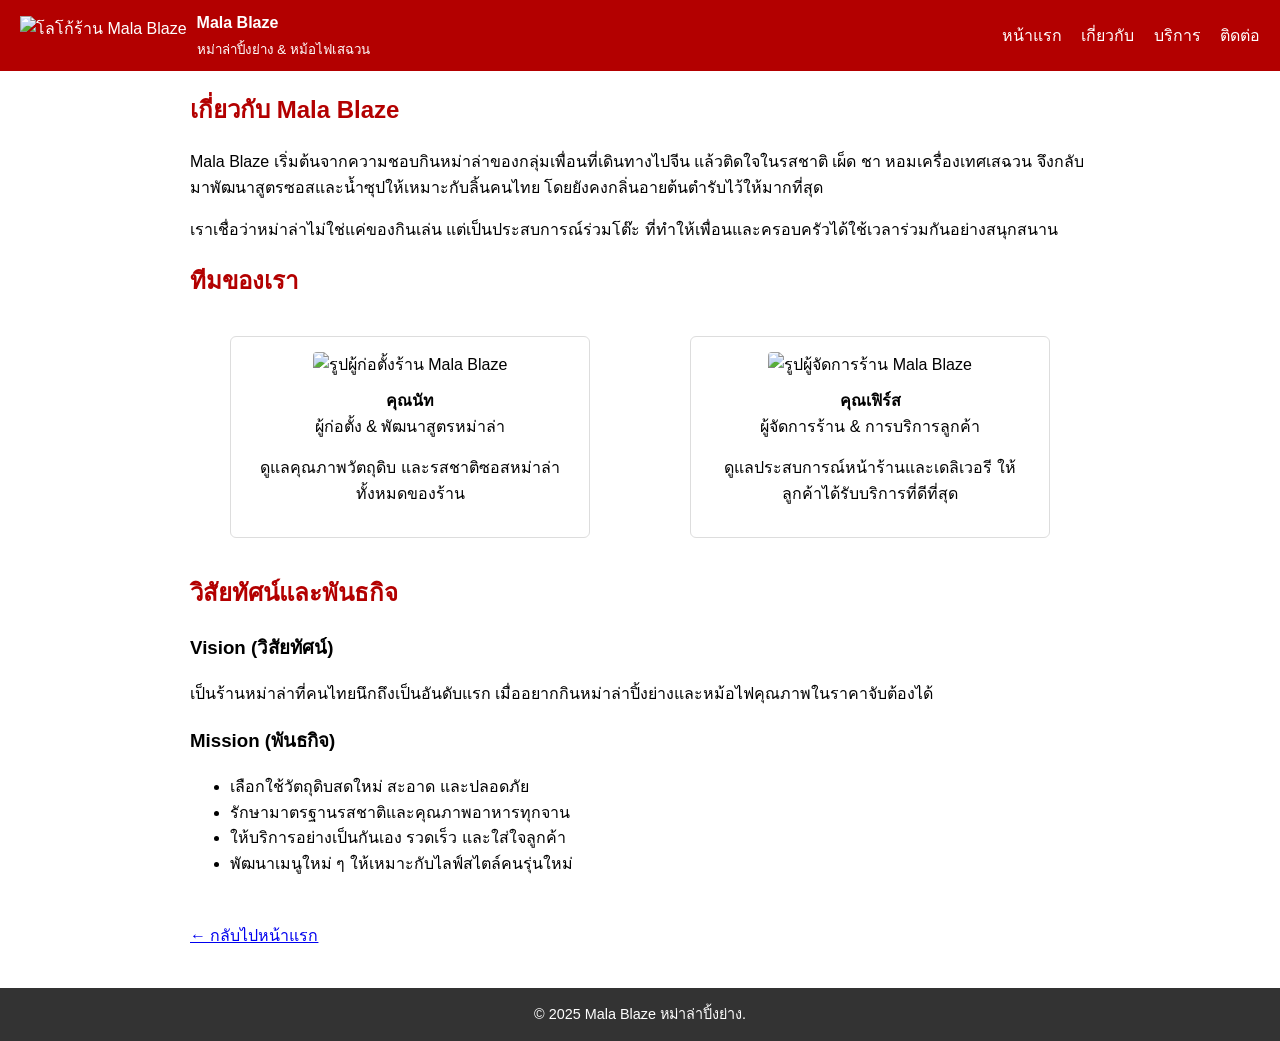
==== about.html @ f2743e8b "add about.html" ====
<!DOCTYPE html>
<html lang="th">
<head>
    <meta charset="UTF-8">
    <meta name="viewport" content="width=device-width, initial-scale=1.0">
    <title>เกี่ยวกับเรา - Mala Blaze หม่าล่าปิ้งย่าง</title>
    <meta name="description" content="เรื่องราวของร้าน Mala Blaze หม่าล่าปิ้งย่าง ทีมงาน และเป้าหมายในการเสิร์ฟหม่าล่าสไตล์เสฉวนให้คนไทย">
    <style>
        body {
            font-family: Arial, sans-serif;
            margin: 0;
            line-height: 1.6;
        }
        header {
            background: #b30000;
            color: #fff;
            padding: 10px 20px;
            display: flex;
            align-items: center;
            justify-content: space-between;
        }
        header img {
            height: 40px;
        }
        .logo-area {
            display: flex;
            align-items: center;
            gap: 10px;
        }
        nav a {
            color: #fff;
            text-decoration: none;
            margin-left: 15px;
        }
        nav a:hover {
            text-decoration: underline;
        }
        main {
            max-width: 900px;
            margin: 20px auto 40px;
            padding: 0 20px;
        }
        h1, h2 {
            color: #b30000;
        }
        .team-section {
            display: grid;
            gap: 20px;
        }
        @media (min-width: 768px) {
            .team-section {
                grid-template-columns: repeat(2, 1fr);
            }
        }
        figure {
            border: 1px solid #ddd;
            border-radius: 6px;
            padding: 15px;
            text-align: center;
        }
        figure img {
            max-width: 100%;
            height: 160px;
            object-fit: cover;
            border-radius: 4px;
        }
        figcaption {
            margin-top: 10px;
        }
        .back-link {
            margin-top: 30px;
            display: inline-block;
        }
        footer {
            text-align: center;
            padding: 15px;
            background: #333;
            color: #fff;
            font-size: 0.9rem;
        }
    </style>
</head>
<body>
    <!-- Header + Navigation -->
    <header>
        <div class="logo-area">
            <img src="images/logo.png" alt="โลโก้ร้าน Mala Blaze">
            <div>
                <strong>Mala Blaze</strong><br>
                <small>หม่าล่าปิ้งย่าง & หม้อไฟเสฉวน</small>
            </div>
        </div>
        <nav>
            <a href="index.html">หน้าแรก</a>
            <a href="about.html">เกี่ยวกับ</a>
            <a href="services.html">บริการ</a>
            <a href="contact.html">ติดต่อ</a>
        </nav>
    </header>

    <main>
        <!-- 2.1 เรื่องราวของบริษัท -->
        <section aria-labelledby="about-story">
            <h1 id="about-story">เกี่ยวกับ Mala Blaze</h1>
            <p>
                Mala Blaze เริ่มต้นจากความชอบกินหม่าล่าของกลุ่มเพื่อนที่เดินทางไปจีน
                แล้วติดใจในรสชาติ เผ็ด ชา หอมเครื่องเทศเสฉวน
                จึงกลับมาพัฒนาสูตรซอสและน้ำซุปให้เหมาะกับลิ้นคนไทย
                โดยยังคงกลิ่นอายต้นตำรับไว้ให้มากที่สุด
            </p>
            <p>
                เราเชื่อว่าหม่าล่าไม่ใช่แค่ของกินเล่น แต่เป็นประสบการณ์ร่วมโต๊ะ
                ที่ทำให้เพื่อนและครอบครัวได้ใช้เวลาร่วมกันอย่างสนุกสนาน
            </p>
        </section>

        <!-- 2.2 ทีม (ใช้ <figure> สําหรับแต่ละคน) -->
        <section aria-labelledby="team-title">
            <h2 id="team-title">ทีมของเรา</h2>
            <div class="team-section">
                <figure>
                    <img src="images/team-founder.jpg" alt="รูปผู้ก่อตั้งร้าน Mala Blaze">
                    <figcaption>
                        <strong>คุณนัท</strong><br>
                        ผู้ก่อตั้ง & พัฒนาสูตรหม่าล่า
                        <p>ดูแลคุณภาพวัตถุดิบ และรสชาติซอสหม่าล่าทั้งหมดของร้าน</p>
                    </figcaption>
                </figure>
                <figure>
                    <img src="images/team-manager.jpg" alt="รูปผู้จัดการร้าน Mala Blaze">
                    <figcaption>
                        <strong>คุณเฟิร์ส</strong><br>
                        ผู้จัดการร้าน & การบริการลูกค้า
                        <p>ดูแลประสบการณ์หน้าร้านและเดลิเวอรี ให้ลูกค้าได้รับบริการที่ดีที่สุด</p>
                    </figcaption>
                </figure>
                <!-- เพิ่มคนอื่นได้อีกโดยคัดลอก <figure> ไปวาง -->
            </div>
        </section>

        <!-- 2.3 Mission / Vision -->
        <section aria-labelledby="mv-title">
            <h2 id="mv-title">วิสัยทัศน์และพันธกิจ</h2>
            <h3>Vision (วิสัยทัศน์)</h3>
            <p>
                เป็นร้านหม่าล่าที่คนไทยนึกถึงเป็นอันดับแรก
                เมื่ออยากกินหม่าล่าปิ้งย่างและหม้อไฟคุณภาพในราคาจับต้องได้
            </p>
            <h3>Mission (พันธกิจ)</h3>
            <ul>
                <li>เลือกใช้วัตถุดิบสดใหม่ สะอาด และปลอดภัย</li>
                <li>รักษามาตรฐานรสชาติและคุณภาพอาหารทุกจาน</li>
                <li>ให้บริการอย่างเป็นกันเอง รวดเร็ว และใส่ใจลูกค้า</li>
                <li>พัฒนาเมนูใหม่ ๆ ให้เหมาะกับไลฟ์สไตล์คนรุ่นใหม่</li>
            </ul>
        </section>

        <!-- 2.4 Link กลับหน้าแรก -->
        <a href="index.html" class="back-link">← กลับไปหน้าแรก</a>
    </main>

    <footer>
        &copy; 2025 Mala Blaze หม่าล่าปิ้งย่าง.
    </footer>
</body>
</html>
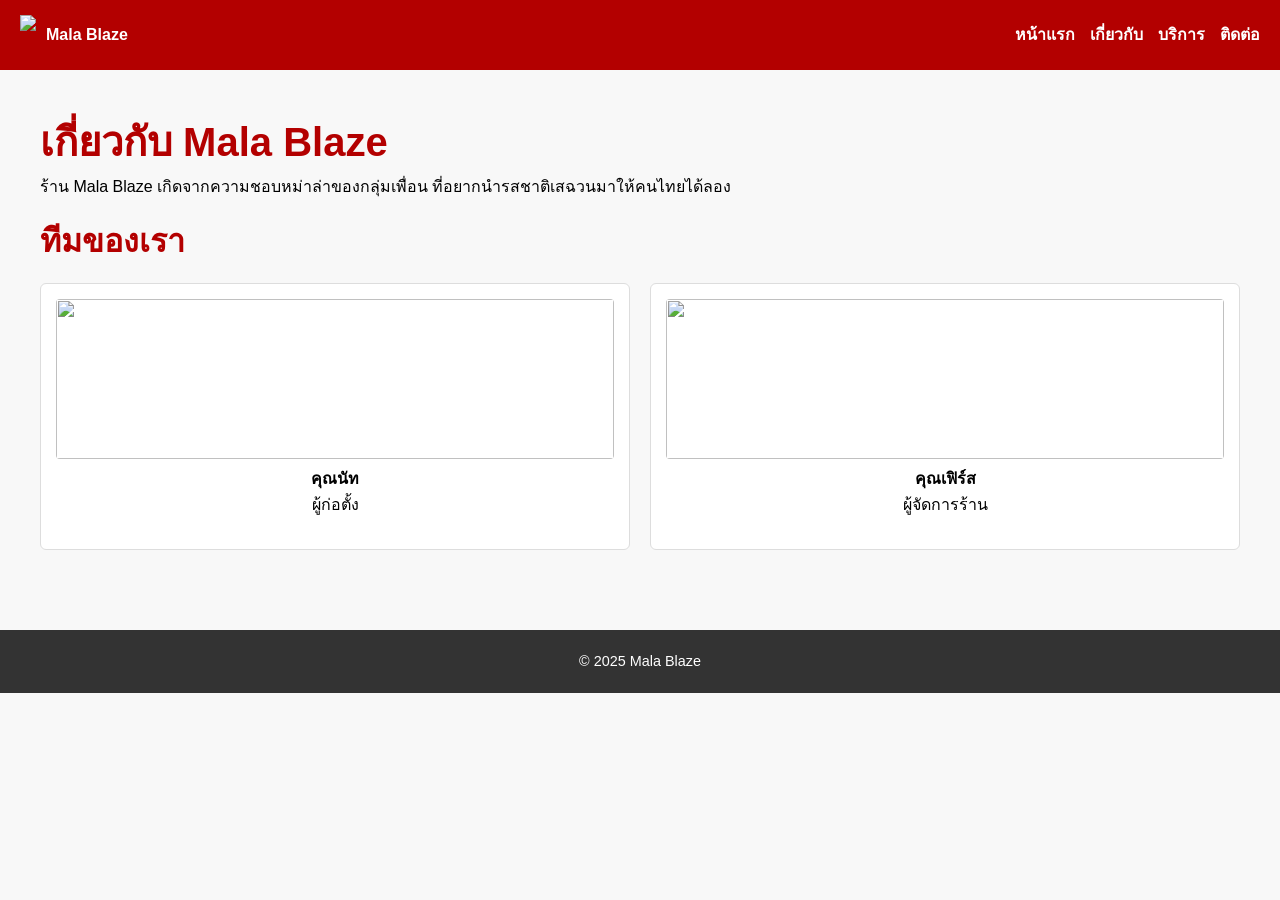
==== commit a02f695e: "Add assignment website" ====
--- a/about.html
+++ b/about.html
@@ -1,166 +1,74 @@
 <!DOCTYPE html>
 <html lang="th">
+
 <head>
-    <meta charset="UTF-8">
-    <meta name="viewport" content="width=device-width, initial-scale=1.0">
-    <title>เกี่ยวกับเรา - Mala Blaze หม่าล่าปิ้งย่าง</title>
-    <meta name="description" content="เรื่องราวของร้าน Mala Blaze หม่าล่าปิ้งย่าง ทีมงาน และเป้าหมายในการเสิร์ฟหม่าล่าสไตล์เสฉวนให้คนไทย">
-    <style>
-        body {
-            font-family: Arial, sans-serif;
-            margin: 0;
-            line-height: 1.6;
-        }
-        header {
-            background: #b30000;
-            color: #fff;
-            padding: 10px 20px;
-            display: flex;
-            align-items: center;
-            justify-content: space-between;
-        }
-        header img {
-            height: 40px;
-        }
-        .logo-area {
-            display: flex;
-            align-items: center;
-            gap: 10px;
-        }
-        nav a {
-            color: #fff;
-            text-decoration: none;
-            margin-left: 15px;
-        }
-        nav a:hover {
-            text-decoration: underline;
-        }
-        main {
-            max-width: 900px;
-            margin: 20px auto 40px;
-            padding: 0 20px;
-        }
-        h1, h2 {
-            color: #b30000;
-        }
-        .team-section {
-            display: grid;
-            gap: 20px;
-        }
-        @media (min-width: 768px) {
-            .team-section {
-                grid-template-columns: repeat(2, 1fr);
-            }
-        }
-        figure {
-            border: 1px solid #ddd;
-            border-radius: 6px;
-            padding: 15px;
-            text-align: center;
-        }
-        figure img {
-            max-width: 100%;
-            height: 160px;
-            object-fit: cover;
-            border-radius: 4px;
-        }
-        figcaption {
-            margin-top: 10px;
-        }
-        .back-link {
-            margin-top: 30px;
-            display: inline-block;
-        }
-        footer {
-            text-align: center;
-            padding: 15px;
-            background: #333;
-            color: #fff;
-            font-size: 0.9rem;
-        }
-    </style>
+
+<meta charset="UTF-8">
+<meta name="viewport" content="width=device-width, initial-scale=1.0">
+
+<link rel="stylesheet" href="css/styles.css">
+
+<title>เกี่ยวกับเรา</title>
+
 </head>
+
 <body>
-    <!-- Header + Navigation -->
-    <header>
-        <div class="logo-area">
-            <img src="images/logo.png" alt="โลโก้ร้าน Mala Blaze">
-            <div>
-                <strong>Mala Blaze</strong><br>
-                <small>หม่าล่าปิ้งย่าง & หม้อไฟเสฉวน</small>
-            </div>
-        </div>
-        <nav>
-            <a href="index.html">หน้าแรก</a>
-            <a href="about.html">เกี่ยวกับ</a>
-            <a href="services.html">บริการ</a>
-            <a href="contact.html">ติดต่อ</a>
-        </nav>
-    </header>
 
-    <main>
-        <!-- 2.1 เรื่องราวของบริษัท -->
-        <section aria-labelledby="about-story">
-            <h1 id="about-story">เกี่ยวกับ Mala Blaze</h1>
-            <p>
-                Mala Blaze เริ่มต้นจากความชอบกินหม่าล่าของกลุ่มเพื่อนที่เดินทางไปจีน
-                แล้วติดใจในรสชาติ เผ็ด ชา หอมเครื่องเทศเสฉวน
-                จึงกลับมาพัฒนาสูตรซอสและน้ำซุปให้เหมาะกับลิ้นคนไทย
-                โดยยังคงกลิ่นอายต้นตำรับไว้ให้มากที่สุด
-            </p>
-            <p>
-                เราเชื่อว่าหม่าล่าไม่ใช่แค่ของกินเล่น แต่เป็นประสบการณ์ร่วมโต๊ะ
-                ที่ทำให้เพื่อนและครอบครัวได้ใช้เวลาร่วมกันอย่างสนุกสนาน
-            </p>
-        </section>
+<header>
 
-        <!-- 2.2 ทีม (ใช้ <figure> สําหรับแต่ละคน) -->
-        <section aria-labelledby="team-title">
-            <h2 id="team-title">ทีมของเรา</h2>
-            <div class="team-section">
-                <figure>
-                    <img src="images/team-founder.jpg" alt="รูปผู้ก่อตั้งร้าน Mala Blaze">
-                    <figcaption>
-                        <strong>คุณนัท</strong><br>
-                        ผู้ก่อตั้ง & พัฒนาสูตรหม่าล่า
-                        <p>ดูแลคุณภาพวัตถุดิบ และรสชาติซอสหม่าล่าทั้งหมดของร้าน</p>
-                    </figcaption>
-                </figure>
-                <figure>
-                    <img src="images/team-manager.jpg" alt="รูปผู้จัดการร้าน Mala Blaze">
-                    <figcaption>
-                        <strong>คุณเฟิร์ส</strong><br>
-                        ผู้จัดการร้าน & การบริการลูกค้า
-                        <p>ดูแลประสบการณ์หน้าร้านและเดลิเวอรี ให้ลูกค้าได้รับบริการที่ดีที่สุด</p>
-                    </figcaption>
-                </figure>
-                <!-- เพิ่มคนอื่นได้อีกโดยคัดลอก <figure> ไปวาง -->
-            </div>
-        </section>
+<div class="logo-area">
+<img src="images/logo.png">
+<div>
+<strong>Mala Blaze</strong>
+</div>
+</div>
 
-        <!-- 2.3 Mission / Vision -->
-        <section aria-labelledby="mv-title">
-            <h2 id="mv-title">วิสัยทัศน์และพันธกิจ</h2>
-            <h3>Vision (วิสัยทัศน์)</h3>
-            <p>
-                เป็นร้านหม่าล่าที่คนไทยนึกถึงเป็นอันดับแรก
-                เมื่ออยากกินหม่าล่าปิ้งย่างและหม้อไฟคุณภาพในราคาจับต้องได้
-            </p>
-            <h3>Mission (พันธกิจ)</h3>
-            <ul>
-                <li>เลือกใช้วัตถุดิบสดใหม่ สะอาด และปลอดภัย</li>
-                <li>รักษามาตรฐานรสชาติและคุณภาพอาหารทุกจาน</li>
-                <li>ให้บริการอย่างเป็นกันเอง รวดเร็ว และใส่ใจลูกค้า</li>
-                <li>พัฒนาเมนูใหม่ ๆ ให้เหมาะกับไลฟ์สไตล์คนรุ่นใหม่</li>
-            </ul>
-        </section>
+<nav>
+<a href="index.html">หน้าแรก</a>
+<a href="about.html">เกี่ยวกับ</a>
+<a href="services.html">บริการ</a>
+<a href="contact.html">ติดต่อ</a>
+</nav>
 
-        <!-- 2.4 Link กลับหน้าแรก -->
-        <a href="index.html" class="back-link">← กลับไปหน้าแรก</a>
-    </main>
+</header>
 
-    <footer>
-        &copy; 2025 Mala Blaze หม่าล่าปิ้งย่าง.
-    </footer>
+
+<section style="padding:40px">
+
+<h1>เกี่ยวกับ Mala Blaze</h1>
+
+<p>ร้าน Mala Blaze เกิดจากความชอบหม่าล่าของกลุ่มเพื่อน
+ที่อยากนำรสชาติเสฉวนมาให้คนไทยได้ลอง</p>
+
+<h2>ทีมของเรา</h2>
+
+<div class="team-section">
+
+<figure>
+<img src="images/team-founder.jpg">
+<figcaption>
+<strong>คุณนัท</strong>
+<p>ผู้ก่อตั้ง</p>
+</figcaption>
+</figure>
+
+<figure>
+<img src="images/team-manager.jpg">
+<figcaption>
+<strong>คุณเฟิร์ส</strong>
+<p>ผู้จัดการร้าน</p>
+</figcaption>
+</figure>
+
+</div>
+
+</section>
+
+<footer>
+
+&copy; 2025 Mala Blaze
+
+</footer>
+
 </body>
-</html>
+</html>
--- a/css/styles.css
+++ b/css/styles.css
@@ -0,0 +1,271 @@
+/* =========================
+RESET
+========================= */
+
+*{
+margin:0;
+padding:0;
+box-sizing:border-box;
+}
+
+html{
+font-size:16px;
+}
+
+body{
+font-family:Arial, sans-serif;
+line-height:1.6;
+background:#f8f8f8;
+}
+
+/* =========================
+TYPOGRAPHY
+========================= */
+
+h1{
+font-size:2.5rem;
+color:#b30000;
+}
+
+h2{
+font-size:2rem;
+color:#b30000;
+margin-bottom:1rem;
+}
+
+h3{
+font-size:1.4rem;
+}
+
+p{
+line-height:1.6;
+margin-bottom:1rem;
+}
+
+a{
+text-decoration:none;
+color:#b30000;
+}
+
+a:hover{
+text-decoration:underline;
+}
+
+/* =========================
+HEADER
+========================= */
+
+header{
+background:#b30000;
+color:white;
+padding:15px 20px;
+
+display:flex;
+justify-content:space-between;
+align-items:center;
+
+position:sticky;
+top:0;
+z-index:100;
+}
+
+.logo-area{
+display:flex;
+align-items:center;
+gap:10px;
+}
+
+header img{
+height:40px;
+}
+
+nav{
+display:flex;
+gap:15px;
+}
+
+nav a{
+color:white;
+font-weight:bold;
+}
+
+/* =========================
+HERO
+========================= */
+
+.hero{
+height:80vh;
+background:#ffe6e6;
+
+display:flex;
+flex-direction:column;
+justify-content:center;
+align-items:center;
+
+text-align:center;
+padding:2rem;
+}
+
+.hero h1{
+font-size:3rem;
+margin-bottom:10px;
+}
+
+/* =========================
+BUTTON
+========================= */
+
+.btn-primary{
+display:inline-block;
+padding:10px 20px;
+
+background:#b30000;
+color:white;
+
+border-radius:5px;
+
+transition:0.3s;
+}
+
+.btn-primary:hover{
+transform:translateY(-2px);
+box-shadow:0 4px 10px rgba(0,0,0,0.2);
+}
+
+/* =========================
+SERVICE GRID
+========================= */
+
+.service-grid{
+display:flex;
+gap:20px;
+flex-wrap:wrap;
+}
+
+.service-card{
+flex:1;
+min-width:250px;
+
+border:1px solid #ddd;
+border-radius:8px;
+
+padding:20px;
+background:white;
+
+transition:0.3s;
+}
+
+.service-card:hover{
+box-shadow:0 5px 15px rgba(0,0,0,0.15);
+transform:translateY(-5px);
+}
+
+/* =========================
+TEAM GRID
+========================= */
+
+.team-section{
+display:grid;
+grid-template-columns:repeat(auto-fit,minmax(250px,1fr));
+gap:20px;
+}
+
+figure{
+border:1px solid #ddd;
+padding:15px;
+border-radius:6px;
+text-align:center;
+background:white;
+}
+
+figure img{
+width:100%;
+height:160px;
+object-fit:cover;
+border-radius:4px;
+}
+
+/* =========================
+SERVICES PAGE
+========================= */
+
+.service{
+border:1px solid #ddd;
+border-radius:6px;
+padding:20px;
+margin-bottom:20px;
+background:white;
+}
+
+/* =========================
+FORM
+========================= */
+
+form{
+border:1px solid #ddd;
+padding:20px;
+border-radius:6px;
+background:white;
+}
+
+label{
+display:block;
+margin-top:10px;
+}
+
+input, textarea{
+width:100%;
+padding:10px;
+margin-top:5px;
+border:1px solid #ddd;
+}
+
+button{
+margin-top:15px;
+padding:10px 20px;
+
+background:#b30000;
+color:white;
+
+border:none;
+border-radius:4px;
+
+cursor:pointer;
+}
+
+button:hover{
+opacity:0.9;
+}
+
+/* =========================
+TABLE
+========================= */
+
+table{
+width:100%;
+border-collapse:collapse;
+margin-top:20px;
+}
+
+th,td{
+border:1px solid #ddd;
+padding:10px;
+text-align:center;
+}
+
+th{
+background:#f5f5f5;
+}
+
+/* =========================
+FOOTER
+========================= */
+
+footer{
+text-align:center;
+padding:20px;
+background:#333;
+color:white;
+margin-top:40px;
+font-size:0.9rem;
+}
